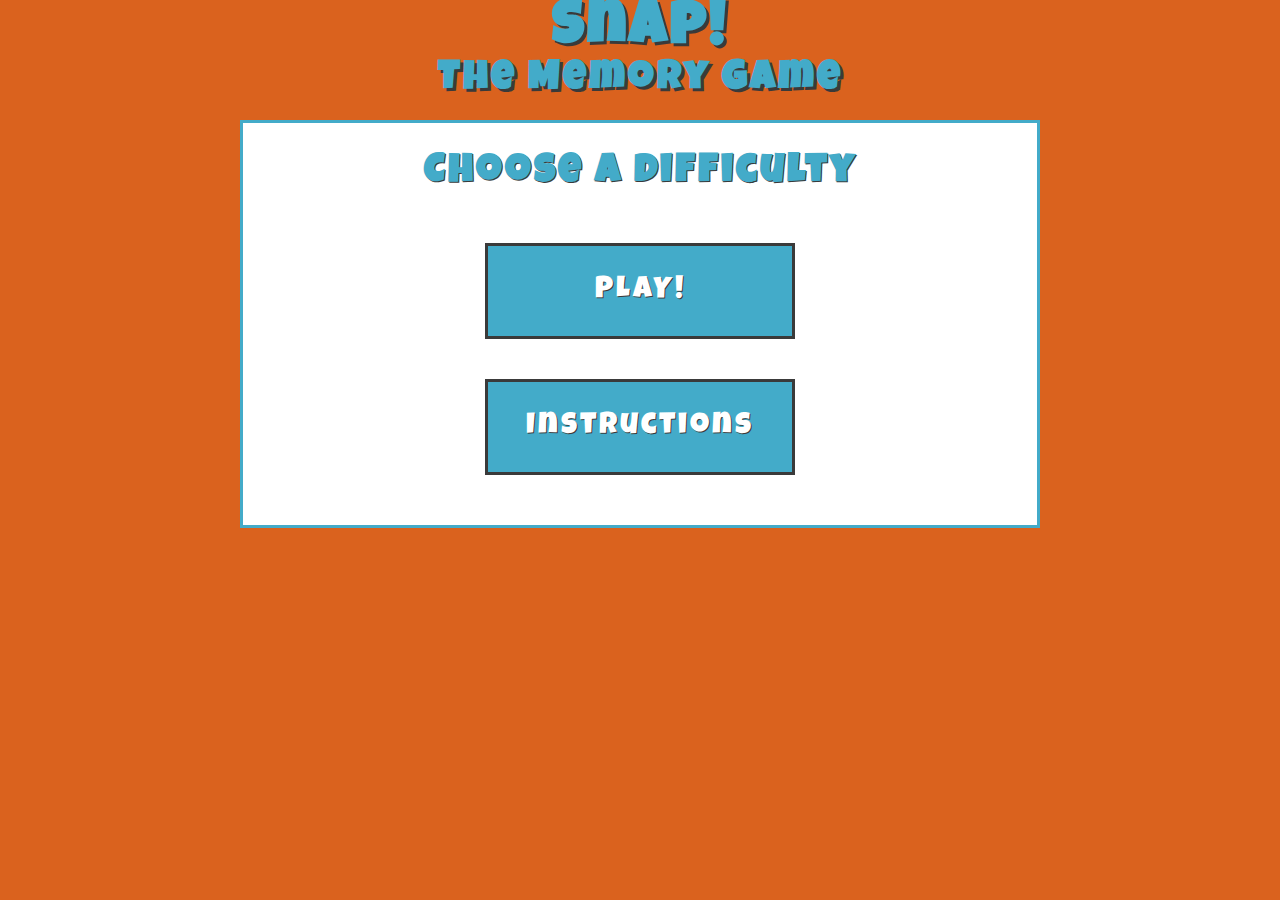
==== index.html @ ef06a61d "add sound effects and warnings." ====
<!DOCTYPE html>
<html lang="en">
<head>
    <meta charset="UTF-8">
    <meta http-equiv="X-UA-Compatible" content="IE=edge">
    <meta name="viewport" content="width=device-width, initial-scale=1.0">
    
    <title>Snap!</title>
    <link rel="stylesheet" href="assets/style.css">
    <link rel="preconnect" href="https://fonts.googleapis.com">
    <link rel="preconnect" href="https://fonts.gstatic.com" crossorigin>
    <link href="https://fonts.googleapis.com/css2?family=Luckiest+Guy&display=swap" rel="stylesheet">
</head>
<body>
<div class ="layer">
    <h1 class="title1"><a href="index.html">Snap!</a></h1>
    <h2 class="title2">The Memory Game</h2>
    <div class="mainpage-box">
        <h2 class="info">Choose a difficulty</h2>
        <a class="buttoneasy" href="easymode.html"><span>PLAY!</span></a>
        <a class="buttonhard" onclick="openInstructions()"><span>Instructions</span></a>
            <div class="instructions" id="instructions">
                <img src="assets/images/cardback.png" alt="question mark">
                <h2>Instructions</h2>
                <p>You need to try and pair all of the cards on the page!</p>
                <p>Simply click two cards to see if they match.</p>
                <p>If they don't match, they will turn back around and you can try again.</p>
                <p>**Warning: sound effects**</p>
                <p>All good? Then let's go!</p>
                <a href="easymode.html"><button type="submit" onclick="closeInstructions()">Let's do it!</button></a>
            </div>
    </div>
</div>
    <script src="assets/script.js"></script>
</body>
</html>
---- assets/style.css ----
* {
    padding: 0;
    margin: 0;
    box-sizing: border-box;
}
body {
    background-color: rgb(218, 98, 30);
    color: #43abc9;
    font-family: "luckiest guy", sans-serif;
    letter-spacing: 3px;
}
.title1 {
text-align: center;
max-width: 100%;
}
.title1 a {
font-size: 60px;
text-shadow: 3px 3px 0 #3a3a3a;
cursor: pointer;
text-decoration: none;
color: #43abc9;
text-align: center;
}
.title1 a:hover {
    font-size: 70px;
    color: #3a3a3a;
    text-shadow: 3px 3px 0 #43abc9;
    text-align: center;
}
.title2 {
    font-size:40px;
    text-shadow: 3px 3px 0 #3a3a3a;
    text-align: center;
    margin-bottom: 20px;
}
.info {
    text-align: center;
    margin-top: 20px;
    font-size: 40px;
}
.mainpage-box {
    width:800px;
    height: auto;
    background-color: white;
    border: 3px solid #43abc9;
    padding: 10px;
    margin:auto;
    text-shadow: 1px 1px 0 #3a3a3a;
}
.buttoneasy {
    display: block;
    height:20%;
    width:40%;
    background-color: #43abc9;
    color: white;
    margin: auto;
    font-family: "luckiest guy", sans-serif;
    font-size:30px;
    margin-bottom: 40px;
    margin-top: 50px;
    text-decoration: none;
    border: 3px solid #3a3a3a;
    padding: 30px 0;
}
.buttoneasy span {
    display:flex;
    justify-content: center;
    align-items: center;
}
.buttoneasy:hover{
    background-color: white ;
    color: #43abc9;
    cursor: pointer;
    display:flex;
    justify-content: center;
    align-items: center;
}  
.buttoneasy:hover span{
    display: none;
    
}
.buttoneasy:hover::before{
    content: "Let's go!";
}

.buttonhard {
    display: block;
    height:20%;
    width:40%;
    background-color: #43abc9;
    color: white;
    margin: auto;
    font-family: "luckiest guy", sans-serif;
    font-size: 30px;
    margin-bottom: 40px;
    border: 3px solid #3a3a3a;
    text-decoration: none;
    word-spacing: 2px;
    padding: 30px 0;
}

.buttonhard span {
    display:flex;
    justify-content: center;
    align-items: center;
}
    
.buttonhard:hover{
    background-color: white ;
    color: #43abc9;
    cursor: pointer;
    display:flex;
    justify-content: center;
    align-items: center;
 }  

 .instructions {
    width:700px;
    background: #43abc9;
    border-radius:6px;
    border: 1px solid #3a3a3a;
    position: absolute;
    top: 0%;
    left: 50%;
    transform: translate(-50%,-50%) scale(0.1);
    text-align: center;
    padding: 0 30px 0 30px;
    color: white;
    text-shadow: 3px 3px 0 #3a3a3a;
    visibility: hidden;
    transition: transform 0.4s, top 0.4s;
}
.open-instructions {
    visibility: visible;
    top:40%;
    transform:translate(-50%,-50%) scale(1);
}
.close-instructions {
    visibility: hidden;
    top:0%;
    transform:translate(-50%,-50%) scale(0.1);
}
.instructions img {
    width:100px;
    margin-top: -50px;
    border-radius: 50%;
    box-shadow: 0 3px 5px rgba(218, 98, 30, 0.2);
    border: 2px solid #3a3a3a;

}
.instructions h2 {
    margin-top: 20px;
    margin-bottom:20px;
    font-size: 40px;
    text-decoration: underline;
    text-shadow: 1px 1px 0 #3a3a3a;
}

.instructions p {
    line-height: 40px;
    text-shadow: 1px 1px 0 #3a3a3a;
    font-size: 25px;
}

.instructions button {
    margin-bottom: 50px;
    margin-top: 50px;
    width: 100%;
    background: white;
    color: #43abc9;
    border: 2px solid #3a3a3a;
    outline: none;
    font-size: 30px;
    font-family:"luckiest guy", sans-serif;
    border-radius: 4px;
    cursor: pointer;
    box-shadow: 0 3px 5px rgba(218, 98, 30, 0.2);
    text-shadow: 1px 1px 0 #3a3a3a;
}

.instructions button:hover {
    background: #3a3a3a;
    color: white;
    text-shadow: 1px 1px 0 #3a3a3a;
}
.instructions p:nth-child(6) {
    margin-top: 20px;
    margin-bottom: 20px;
    color: rgb(218, 98, 30);
    font-size: 35px;
    text-shadow: #3a3a3a 1px 0 10px;
}

.easymodebox {
    width: 850px;
    height: 700px;
    margin: auto;
    display:flex;
    flex-wrap: wrap;
    background-color: white;
    border: 3px solid #43abc9;
    perspective: 1000px;
}

.easymodecard {
    width: calc(25% - 10px);
    height: calc(33.333% - 10px);
    margin: 5px;
    position: relative;
    transform: scale(1);
    transform-style: preserve-3d;
    transition: transform .5s;
}

.easymodecard:active {
transform: scale(0.90);
transition: transform .2s;
}

.easymodecard:hover {
    cursor: pointer;

}

.easymodecard.flip {
    transform: rotateY(180deg);
}

.easyfront,
.easyback {
    width:100%;
    height:100%;
    padding: 20px;
    position: absolute;
    border-radius: 5px;
    background: #43abc9;
    backface-visibility: hidden;
}

.easyfront {
    transform: rotateY(180deg);
}

.score {
    text-align: center;
    background: white;
    border: 3px solid #43abc9;
    width: 500px;
    height: 130px;
    margin: auto;
    margin-top: 30px;
    margin-bottom: 30px;
    display:flex;
    justify-content: center;
    align-items: center;
    font-size: 30px;
    text-shadow: 1px 1px 0 #3a3a3a;
}
.score span {
    color: rgb(218, 98, 30);
    font-size: 40px;
    text-shadow: 2px 2px 0 #3a3a3a;
    display:flex;
    justify-content: center;
    align-items: center;
}

.gameoverpopup {
    width: 900px;
    height: 400px;
    background: #43abc9;
    border-radius:6px;
    border: 1px solid #3a3a3a;
    position: absolute;
    top: 0%;
    left: 50%;
    transform: translate(-50%,-50%) scale(0.1);
    text-align: center;
    padding: 0 30px 0 30px;
    color: white;
    text-shadow: 1px 1px 0 #3a3a3a;
    visibility: hidden;
    transition: transform 0.4s, top 0.4s;
}
.open-gameoverpopup {
    visibility: visible;
    top: 50%;
    transform:translate(-50%,-50%) scale(1);
}
.close-gameoverpopup {
    visibility: hidden;
    top:0%;
    transform:translate(-50%,-50%) scale(0.1);
}
.gameoverpopup img {
    width:100px;
    margin-top: -50px;
    border-radius: 50%;
    box-shadow: 0 3px 5px rgba(218, 98, 30, 0.2);
    border: 2px solid #3a3a3a;

}
.gameoverpopup h2 {
    margin-top: 20px;
    margin-bottom:20px;
    font-size: 40px;
    text-decoration: underline;
    text-shadow: 1px 1px 0 #3a3a3a;
}

.gameoverpopup p {
    line-height: 40px;
    text-shadow: 1px 1px 0 #3a3a3a;
    font-size: 25px;
}

.gameoverpopup button {
    margin-bottom: 30px;
    margin-top: 30px;
    width: 100%;
    background: white;
    color: #43abc9;
    border: 2px solid #3a3a3a;
    outline: none;
    font-size: 30px;
    font-family:"luckiest guy", sans-serif;
    border-radius: 4px;
    cursor: pointer;
    box-shadow: 0 3px 5px rgba(218, 98, 30, 0.2);
    text-shadow: 1px 1px 0 #3a3a3a;
}

.gameoverpopup button:hover {
    background: #3a3a3a;
    color: white;
    text-shadow: 1px 1px 0 #3a3a3a;
}
.gameoverpopup p:nth-child(6) {
    margin-top: 50px;
}



@media screen and (max-width: 450px) {
.mainpage-box {
        width:380px;
        font-size: 20px;
 }
 .title1 {
    margin-top: 20px;
    margin-bottom: 20px;
 }
 .title1 a {
    font-size: 40px;
 }
 .title1 a:hover {
    font-size: 45px;
 }
 .title2 {
    font-size: 30px;
 }
 .info {
    font-size: 20px;
 }
 .buttoneasy {
    font-size: 20px;
 }
 .buttonhard {
    font-size:20px;
 }
.easymodebox {
        width: 380px;
        height: 300px;
}
.buttoneasy,
.buttonhard {
    width: 100%;
}
.instructions {
    width: 95%;
}
.instructions h2 {
    font-size: 20px;
}
.instructions p {
    font-size: 15px;
}
.instructions img {
    width: 100px;
}
.instructions button {
    height: 50px;
}
.open-instructions {
    top:50%;
}
.score {
    width: 300px;
    height: 130px;
    font-size: 20px;
}
.gameoverpopup {
    width: 95%;
}
.gameoverpopup h2 {
    font-size: 20px;
}
.gameoverpopup p {
    font-size: 15px;
}
.gameoverpopup button {
    height: 50px;
    border: none;
}
}
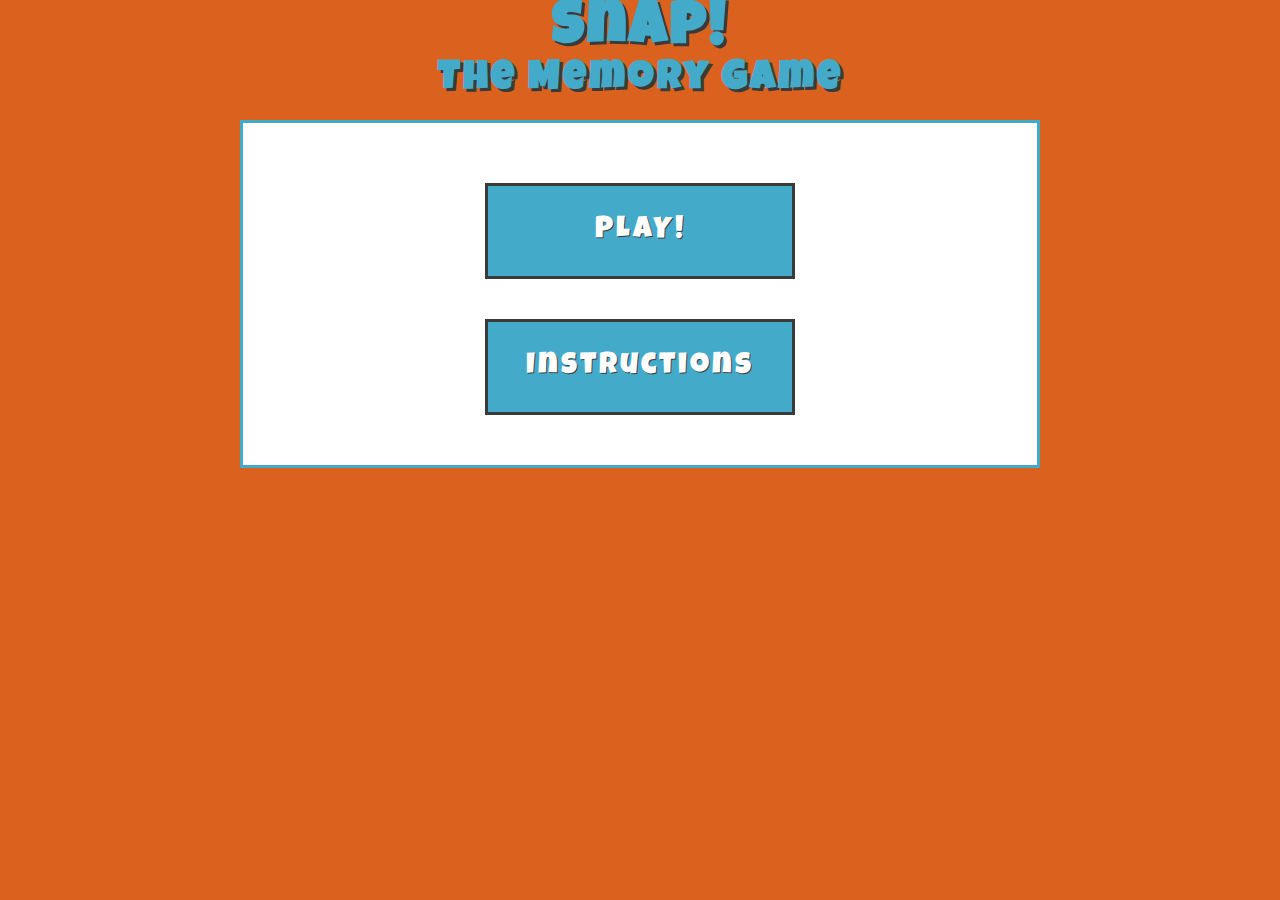
==== commit 7219617c: "add comments on each coding section, add favicon and structure to JS file" ====
--- a/index.html
+++ b/index.html
@@ -4,33 +4,37 @@
     <meta charset="UTF-8">
     <meta http-equiv="X-UA-Compatible" content="IE=edge">
     <meta name="viewport" content="width=device-width, initial-scale=1.0">
-    
     <title>Snap!</title>
     <link rel="stylesheet" href="assets/style.css">
     <link rel="preconnect" href="https://fonts.googleapis.com">
     <link rel="preconnect" href="https://fonts.gstatic.com" crossorigin>
     <link href="https://fonts.googleapis.com/css2?family=Luckiest+Guy&display=swap" rel="stylesheet">
+    <link rel="apple-touch-icon" sizes="180x180" href="/apple-touch-icon.png">
+    <link rel="icon" type="image/png" sizes="32x32" href="/favicon-32x32.png">
+    <link rel="icon" type="image/png" sizes="16x16" href="/favicon-16x16.png">
+    <link rel="manifest" href="/site.webmanifest">
 </head>
 <body>
-<div class ="layer">
+<!--The main title, repeated on both pages-->
     <h1 class="title1"><a href="index.html">Snap!</a></h1>
     <h2 class="title2">The Memory Game</h2>
-    <div class="mainpage-box">
-        <h2 class="info">Choose a difficulty</h2>
-        <a class="buttoneasy" href="easymode.html"><span>PLAY!</span></a>
-        <a class="buttonhard" onclick="openInstructions()"><span>Instructions</span></a>
-            <div class="instructions" id="instructions">
-                <img src="assets/images/cardback.png" alt="question mark">
-                <h2>Instructions</h2>
-                <p>You need to try and pair all of the cards on the page!</p>
-                <p>Simply click two cards to see if they match.</p>
-                <p>If they don't match, they will turn back around and you can try again.</p>
-                <p>**Warning: sound effects**</p>
-                <p>All good? Then let's go!</p>
-                <a href="easymode.html"><button type="submit" onclick="closeInstructions()">Let's do it!</button></a>
-            </div>
-    </div>
-</div>
-    <script src="assets/script.js"></script>
+<!--The main area, play and instructions, housed in a div to control the centration of the elements-->
+        <div class="mainpage-box">
+            <a class="buttoneasy" href="game.html"><span>PLAY!</span></a>
+<!--The instructions house a JavaScript link as this anchor will create a pop up when clicked-->
+            <a class="buttonhard" onclick="openInstructions()"><span>Instructions</span></a>
+<!-- These are the instructions, housed in a div which I'll style and add the transition to pop up in CSS and JS-->
+                <div class="instructions" id="instructions">
+                    <img src="assets/images/cardback.png" alt="question mark">
+                    <h2>Instructions</h2>
+                    <p>You need to try and pair all of the cards on the page!</p>
+                    <p>Simply click two cards to see if they match.</p>
+                    <p>If they don't match, they will turn back around and you can try again.</p>
+                    <p>**Warning: sound effects**</p>
+                    <p>All good? Then let's go!</p>
+                    <a href="game.html"><button type="submit" onclick="closeInstructions()">Let's do it!</button></a>
+                </div>
+        </div>
+<script src="assets/script.js"></script>
 </body>
 </html>--- a/assets/style.css
+++ b/assets/style.css
@@ -1,3 +1,5 @@
+/*For Both pages of my site*/
+
 * {
     padding: 0;
     margin: 0;
@@ -22,7 +24,6 @@
 text-align: center;
 }
 .title1 a:hover {
-    font-size: 70px;
     color: #3a3a3a;
     text-shadow: 3px 3px 0 #43abc9;
     text-align: center;
@@ -33,11 +34,8 @@
     text-align: center;
     margin-bottom: 20px;
 }
-.info {
-    text-align: center;
-    margin-top: 20px;
-    font-size: 40px;
-}
+/* code for index page */
+
 .mainpage-box {
     width:800px;
     height: auto;
@@ -76,13 +74,11 @@
     align-items: center;
 }  
 .buttoneasy:hover span{
-    display: none;
-    
+    display: none; 
 }
 .buttoneasy:hover::before{
     content: "Let's go!";
 }
-
 .buttonhard {
     display: block;
     height:20%;
@@ -98,13 +94,11 @@
     word-spacing: 2px;
     padding: 30px 0;
 }
-
 .buttonhard span {
     display:flex;
     justify-content: center;
     align-items: center;
-}
-    
+}  
 .buttonhard:hover{
     background-color: white ;
     color: #43abc9;
@@ -112,7 +106,9 @@
     display:flex;
     justify-content: center;
     align-items: center;
- }  
+ }
+ /* Pop-Up box on index.html - This was helped by https://www.youtube.com/watch?v=AF6vGYIyV8M 
+ I changed some of the options to suit me but this helped me understand how to create this pop up*/
 
  .instructions {
     width:700px;
@@ -146,7 +142,6 @@
     border-radius: 50%;
     box-shadow: 0 3px 5px rgba(218, 98, 30, 0.2);
     border: 2px solid #3a3a3a;
-
 }
 .instructions h2 {
     margin-top: 20px;
@@ -155,13 +150,11 @@
     text-decoration: underline;
     text-shadow: 1px 1px 0 #3a3a3a;
 }
-
 .instructions p {
     line-height: 40px;
     text-shadow: 1px 1px 0 #3a3a3a;
     font-size: 25px;
 }
-
 .instructions button {
     margin-bottom: 50px;
     margin-top: 50px;
@@ -177,7 +170,6 @@
     box-shadow: 0 3px 5px rgba(218, 98, 30, 0.2);
     text-shadow: 1px 1px 0 #3a3a3a;
 }
-
 .instructions button:hover {
     background: #3a3a3a;
     color: white;
@@ -190,7 +182,9 @@
     font-size: 35px;
     text-shadow: #3a3a3a 1px 0 10px;
 }
-
+/* "Easymode" refers to the placeholder as I was going to create two difficulties - Something for the future perhaps */
+
+/* game.html */
 .easymodebox {
     width: 850px;
     height: 700px;
@@ -201,7 +195,6 @@
     border: 3px solid #43abc9;
     perspective: 1000px;
 }
-
 .easymodecard {
     width: calc(25% - 10px);
     height: calc(33.333% - 10px);
@@ -210,22 +203,19 @@
     transform: scale(1);
     transform-style: preserve-3d;
     transition: transform .5s;
-}
-
+    border: 3px solid #3a3a3a;
+    border-radius: 5%;
+}
 .easymodecard:active {
 transform: scale(0.90);
 transition: transform .2s;
 }
-
 .easymodecard:hover {
     cursor: pointer;
-
-}
-
+}
 .easymodecard.flip {
     transform: rotateY(180deg);
 }
-
 .easyfront,
 .easyback {
     width:100%;
@@ -236,11 +226,9 @@
     background: #43abc9;
     backface-visibility: hidden;
 }
-
 .easyfront {
     transform: rotateY(180deg);
 }
-
 .score {
     text-align: center;
     background: white;
@@ -264,6 +252,7 @@
     justify-content: center;
     align-items: center;
 }
+/* pop up for when the game ends, using the same technique as the one before */
 
 .gameoverpopup {
     width: 900px;
@@ -280,7 +269,7 @@
     color: white;
     text-shadow: 1px 1px 0 #3a3a3a;
     visibility: hidden;
-    transition: transform 0.4s, top 0.4s;
+    transition: transform 0.4s, top 0.4s; 
 }
 .open-gameoverpopup {
     visibility: visible;
@@ -298,7 +287,6 @@
     border-radius: 50%;
     box-shadow: 0 3px 5px rgba(218, 98, 30, 0.2);
     border: 2px solid #3a3a3a;
-
 }
 .gameoverpopup h2 {
     margin-top: 20px;
@@ -306,14 +294,30 @@
     font-size: 40px;
     text-decoration: underline;
     text-shadow: 1px 1px 0 #3a3a3a;
-}
-
+    animation: shake 0.5s;
+    animation-iteration-count: infinite;
+}
+
+/*This shake animation was created and copied from https://www.w3schools.com/howto/howto_css_shake_image.asp. Initially for imagery, but used for text in my code*/
+
+@keyframes shake {
+    0% { transform: translate(1px, 1px) rotate(0deg); }
+    10% { transform: translate(-1px, -2px) rotate(-1deg); }
+    20% { transform: translate(-3px, 0px) rotate(1deg); }
+    30% { transform: translate(3px, 2px) rotate(0deg); }
+    40% { transform: translate(1px, -1px) rotate(1deg); }
+    50% { transform: translate(-1px, 2px) rotate(-1deg); }
+    60% { transform: translate(-3px, 1px) rotate(0deg); }
+    70% { transform: translate(3px, 1px) rotate(-1deg); }
+    80% { transform: translate(-1px, -1px) rotate(1deg); }
+    90% { transform: translate(1px, 2px) rotate(0deg); }
+    100% { transform: translate(1px, -2px) rotate(-1deg); }
+  }
 .gameoverpopup p {
     line-height: 40px;
     text-shadow: 1px 1px 0 #3a3a3a;
     font-size: 25px;
 }
-
 .gameoverpopup button {
     margin-bottom: 30px;
     margin-top: 30px;
@@ -329,7 +333,6 @@
     box-shadow: 0 3px 5px rgba(218, 98, 30, 0.2);
     text-shadow: 1px 1px 0 #3a3a3a;
 }
-
 .gameoverpopup button:hover {
     background: #3a3a3a;
     color: white;
@@ -339,8 +342,20 @@
     margin-top: 50px;
 }
 
-
-
+/*responsiveness*/
+
+@media screen and (max-width: 800px) {
+.mainpage-box {
+    width:450px;
+    font-size: 20px;
+ }
+.buttoneasy {
+    width: 80%;
+}
+.buttonhard {
+    width:80%;
+}
+}
 @media screen and (max-width: 450px) {
 .mainpage-box {
         width:380px;
@@ -390,6 +405,13 @@
 }
 .instructions button {
     height: 50px;
+    margin-top: 10px;
+    margin-bottom: 30px;
+}
+.instructions p:nth-child(6) {
+    margin-top: 10px;
+    margin-bottom: 10px;
+    font-size: 15px;
 }
 .open-instructions {
     top:50%;
@@ -412,4 +434,22 @@
     height: 50px;
     border: none;
 }
+}
+
+@media screen and (max-width: 370px) {
+.mainpage-box {
+    width: 280px;
+}
+.title1 a {
+    font-size: 30px;
+}
+.title1 a:hover {
+    font-size: 35px;
+}
+.title2 {
+    font-size: 20px;
+}
+.info {
+    font-size: 10px;
+}
 }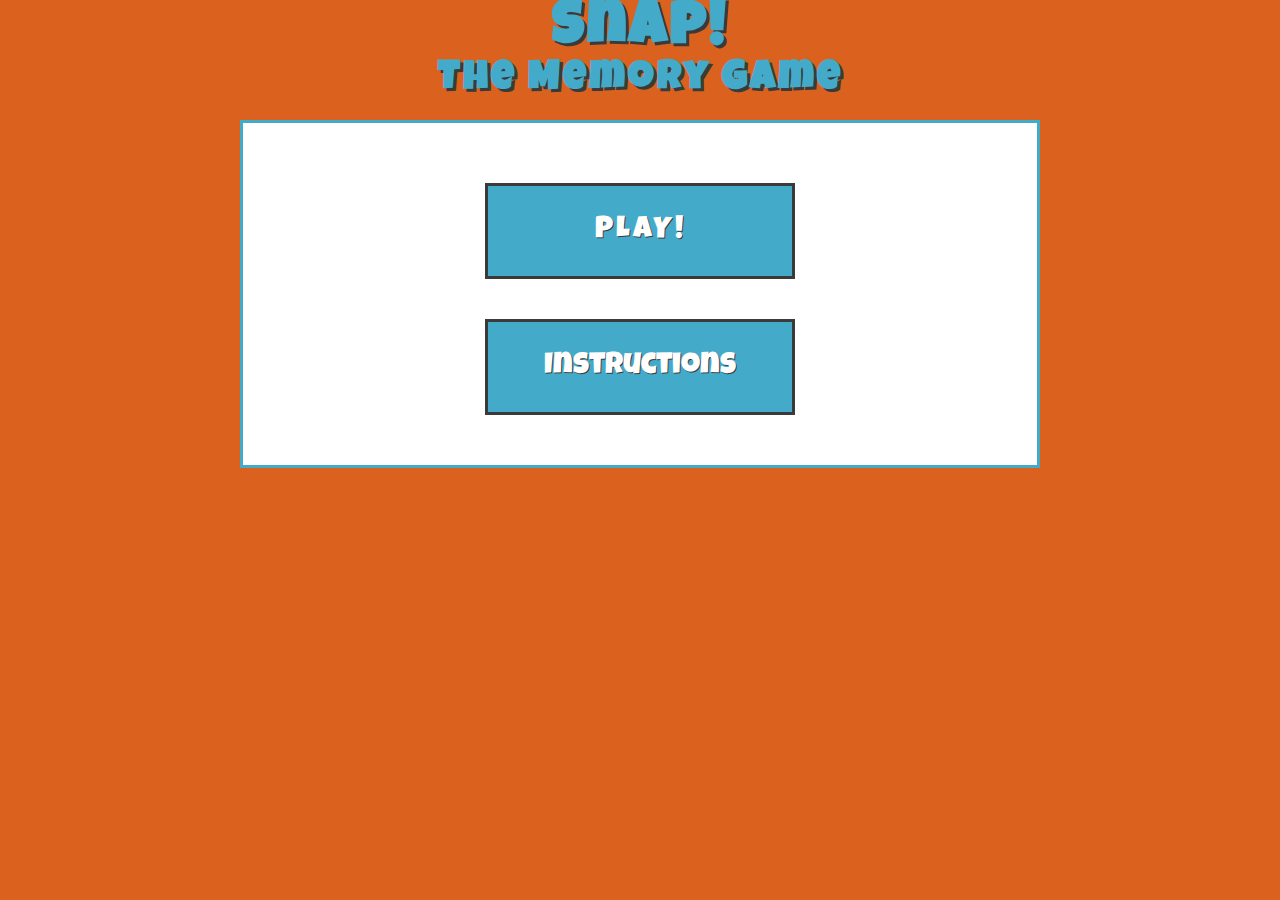
==== commit 0f1c6bbf: "add finalised readme file and small code changes based around colour contrasting on title, h and box" ====
--- a/index.html
+++ b/index.html
@@ -4,17 +4,21 @@
     <meta charset="UTF-8">
     <meta http-equiv="X-UA-Compatible" content="IE=edge">
     <meta name="viewport" content="width=device-width, initial-scale=1.0">
+    <meta name="description" content="Game: Snap, Memory game, category:game">
     <title>Snap!</title>
     <link rel="stylesheet" href="assets/style.css">
     <link rel="preconnect" href="https://fonts.googleapis.com">
     <link rel="preconnect" href="https://fonts.gstatic.com" crossorigin>
     <link href="https://fonts.googleapis.com/css2?family=Luckiest+Guy&display=swap" rel="stylesheet">
-    <link rel="apple-touch-icon" sizes="180x180" href="/apple-touch-icon.png">
-    <link rel="icon" type="image/png" sizes="32x32" href="/favicon-32x32.png">
-    <link rel="icon" type="image/png" sizes="16x16" href="/favicon-16x16.png">
-    <link rel="manifest" href="/site.webmanifest">
+<!--Favicon created at https://favicon.io/favicon-generator/-->
+    <link rel="apple-touch-icon" sizes="180x180" href="apple-touch-icon.png">
+    <link rel="icon" type="image/png" sizes="32x32" href="favicon-32x32.png">
+    <link rel="icon" type="image/png" sizes="16x16" href="favicon-16x16.png">
+    <link rel="manifest" href="site.webmanifest">
 </head>
 <body>
+<!--Created a class to manage responsiveness-->
+    <div class="responsive">
 <!--The main title, repeated on both pages-->
     <h1 class="title1"><a href="index.html">Snap!</a></h1>
     <h2 class="title2">The Memory Game</h2>
@@ -22,19 +26,20 @@
         <div class="mainpage-box">
             <a class="buttoneasy" href="game.html"><span>PLAY!</span></a>
 <!--The instructions house a JavaScript link as this anchor will create a pop up when clicked-->
-            <a class="buttonhard" onclick="openInstructions()"><span>Instructions</span></a>
+            <button class="buttonhard" onclick="openInstructions()"><span>Instructions</span></a>
 <!-- These are the instructions, housed in a div which I'll style and add the transition to pop up in CSS and JS-->
                 <div class="instructions" id="instructions">
-                    <img src="assets/images/cardback.png" alt="question mark">
+                    <img src="assets/images/cardback.webp" alt="question mark">
                     <h2>Instructions</h2>
-                    <p>You need to try and pair all of the cards on the page!</p>
+                    <p>Try and pair all of the cards on the page!</p>
                     <p>Simply click two cards to see if they match.</p>
                     <p>If they don't match, they will turn back around and you can try again.</p>
                     <p>**Warning: sound effects**</p>
                     <p>All good? Then let's go!</p>
-                    <a href="game.html"><button type="submit" onclick="closeInstructions()">Let's do it!</button></a>
+                    <p onclick="closeInstructions()"><a class="button" href="/game.html">Let's do it!</a><p>
                 </div>
         </div>
+    </div>
 <script src="assets/script.js"></script>
 </body>
 </html>--- a/assets/style.css
+++ b/assets/style.css
@@ -1,3 +1,4 @@
+
 /*For Both pages of my site*/
 
 * {
@@ -12,16 +13,16 @@
     letter-spacing: 3px;
 }
 .title1 {
-text-align: center;
-max-width: 100%;
+    text-align: center;
+    max-width: 100%;
 }
 .title1 a {
-font-size: 60px;
-text-shadow: 3px 3px 0 #3a3a3a;
-cursor: pointer;
-text-decoration: none;
-color: #43abc9;
-text-align: center;
+    font-size: 60px;
+    text-shadow: 3px 3px 0 #3a3a3a;
+    cursor: pointer;
+    text-decoration: none;
+    color: #43abc9;
+    text-align: center;
 }
 .title1 a:hover {
     color: #3a3a3a;
@@ -34,6 +35,7 @@
     text-align: center;
     margin-bottom: 20px;
 }
+
 /* code for index page */
 
 .mainpage-box {
@@ -93,6 +95,7 @@
     text-decoration: none;
     word-spacing: 2px;
     padding: 30px 0;
+    text-shadow: 1px 1px 0 #3a3a3a;
 }
 .buttonhard span {
     display:flex;
@@ -107,6 +110,7 @@
     justify-content: center;
     align-items: center;
  }
+
  /* Pop-Up box on index.html - This was helped by https://www.youtube.com/watch?v=AF6vGYIyV8M 
  I changed some of the options to suit me but this helped me understand how to create this pop up*/
 
@@ -128,7 +132,7 @@
 }
 .open-instructions {
     visibility: visible;
-    top:40%;
+    top:50%;
     transform:translate(-50%,-50%) scale(1);
 }
 .close-instructions {
@@ -155,10 +159,16 @@
     text-shadow: 1px 1px 0 #3a3a3a;
     font-size: 25px;
 }
-.instructions button {
-    margin-bottom: 50px;
-    margin-top: 50px;
-    width: 100%;
+.instructions p:nth-child(6) {
+    margin-top: 20px;
+    margin-bottom: 20px;
+    color: rgb(218, 98, 30);
+    font-size: 35px;
+    text-shadow: #3a3a3a 1px 0 10px;
+}
+.button {
+    margin-bottom: 20px;
+    max-width: 100%;
     background: white;
     color: #43abc9;
     border: 2px solid #3a3a3a;
@@ -169,25 +179,25 @@
     cursor: pointer;
     box-shadow: 0 3px 5px rgba(218, 98, 30, 0.2);
     text-shadow: 1px 1px 0 #3a3a3a;
-}
-.instructions button:hover {
+    text-decoration: none;
+    padding: 5px;
+}
+.button:hover {
     background: #3a3a3a;
-    color: white;
-    text-shadow: 1px 1px 0 #3a3a3a;
-}
-.instructions p:nth-child(6) {
+    color: #ffff;
+    text-shadow: 1px 1px 0 #3a3a3a;
+}
+.instructions p:nth-child(8) {
     margin-top: 20px;
     margin-bottom: 20px;
-    color: rgb(218, 98, 30);
-    font-size: 35px;
-    text-shadow: #3a3a3a 1px 0 10px;
 }
 /* "Easymode" refers to the placeholder as I was going to create two difficulties - Something for the future perhaps */
 
 /* game.html */
+
 .easymodebox {
-    width: 850px;
-    height: 700px;
+    width: 700px;
+    height: 550px;
     margin: auto;
     display:flex;
     flex-wrap: wrap;
@@ -207,8 +217,8 @@
     border-radius: 5%;
 }
 .easymodecard:active {
-transform: scale(0.90);
-transition: transform .2s;
+    transform: scale(0.90);
+    transition: transform .2s;
 }
 .easymodecard:hover {
     cursor: pointer;
@@ -252,6 +262,7 @@
     justify-content: center;
     align-items: center;
 }
+
 /* pop up for when the game ends, using the same technique as the one before */
 
 .gameoverpopup {
@@ -297,6 +308,7 @@
     animation: shake 0.5s;
     animation-iteration-count: infinite;
 }
+
 
 /*This shake animation was created and copied from https://www.w3schools.com/howto/howto_css_shake_image.asp. Initially for imagery, but used for text in my code*/
 
@@ -318,7 +330,7 @@
     text-shadow: 1px 1px 0 #3a3a3a;
     font-size: 25px;
 }
-.gameoverpopup button {
+.gameoverbutton {
     margin-bottom: 30px;
     margin-top: 30px;
     width: 100%;
@@ -332,19 +344,30 @@
     cursor: pointer;
     box-shadow: 0 3px 5px rgba(218, 98, 30, 0.2);
     text-shadow: 1px 1px 0 #3a3a3a;
-}
-.gameoverpopup button:hover {
+    text-decoration: none;
+}
+.gameoverbutton:hover {
     background: #3a3a3a;
     color: white;
     text-shadow: 1px 1px 0 #3a3a3a;
 }
+.gameoverbutton a {
+    text-decoration: none;
+    background: white;
+    color: #43abc9;
+}
+.gameoverbutton a:hover {
+    background: #3a3a3a;
+    color: white;
+    text-shadow: 1px 1px 0 #3a3a3a;
+}
 .gameoverpopup p:nth-child(6) {
     margin-top: 50px;
 }
 
 /*responsiveness*/
 
-@media screen and (max-width: 800px) {
+@media screen and (max-width: 768px) {
 .mainpage-box {
     width:450px;
     font-size: 20px;
@@ -355,11 +378,51 @@
 .buttonhard {
     width:80%;
 }
-}
+.easymodebox {
+    width: 600px;
+    height: 450px;
+}
+.easymodecard {
+    border: 2px solid #3a3a3a;
+    border-radius: 8%;
+}
+.gameoverpopup {
+    width: 90%;
+}
+.instructions {
+    width: 95%;
+    font-size:5px;
+    line-height: 2px;
+    padding: 0 20px 0 20px;
+}
+}
+
+@media screen and (max-width: 610px) {
+.easymodebox {
+    width: 500px;
+    height: 375px;
+}
+}
+
+@media screen and (max-width: 500px) {
+.easymodebox {
+    width: 400px;
+    height: 300px;
+}
+.score {
+    max-width: 70%;
+    font-size: 20px;
+}
+}
+
 @media screen and (max-width: 450px) {
+
+.responsive {
+    margin-top: 20%;
+}
 .mainpage-box {
-        width:380px;
-        font-size: 20px;
+    width:380px;
+    font-size: 20px;
  }
  .title1 {
     margin-top: 20px;
@@ -374,9 +437,6 @@
  .title2 {
     font-size: 30px;
  }
- .info {
-    font-size: 20px;
- }
  .buttoneasy {
     font-size: 20px;
  }
@@ -384,8 +444,8 @@
     font-size:20px;
  }
 .easymodebox {
-        width: 380px;
-        height: 300px;
+    width: 380px;
+    height: 300px;
 }
 .buttoneasy,
 .buttonhard {
@@ -430,13 +490,14 @@
 .gameoverpopup p {
     font-size: 15px;
 }
-.gameoverpopup button {
+.gameoverbutton {
     height: 50px;
     border: none;
-}
-}
-
-@media screen and (max-width: 370px) {
+    font-size: 20px;
+}
+}
+
+@media screen and (max-width: 320px) {
 .mainpage-box {
     width: 280px;
 }
@@ -449,7 +510,18 @@
 .title2 {
     font-size: 20px;
 }
-.info {
+.easymodebox {
+    width: 300px;
+    height: 200px;
+}
+.score {
+    max-width: 70%;
     font-size: 10px;
 }
+.instructions {
+    width: 95%;
+    font-size:5px;
+    line-height: 2px;
+    padding: 0 10px 0 10px;
+}
 }